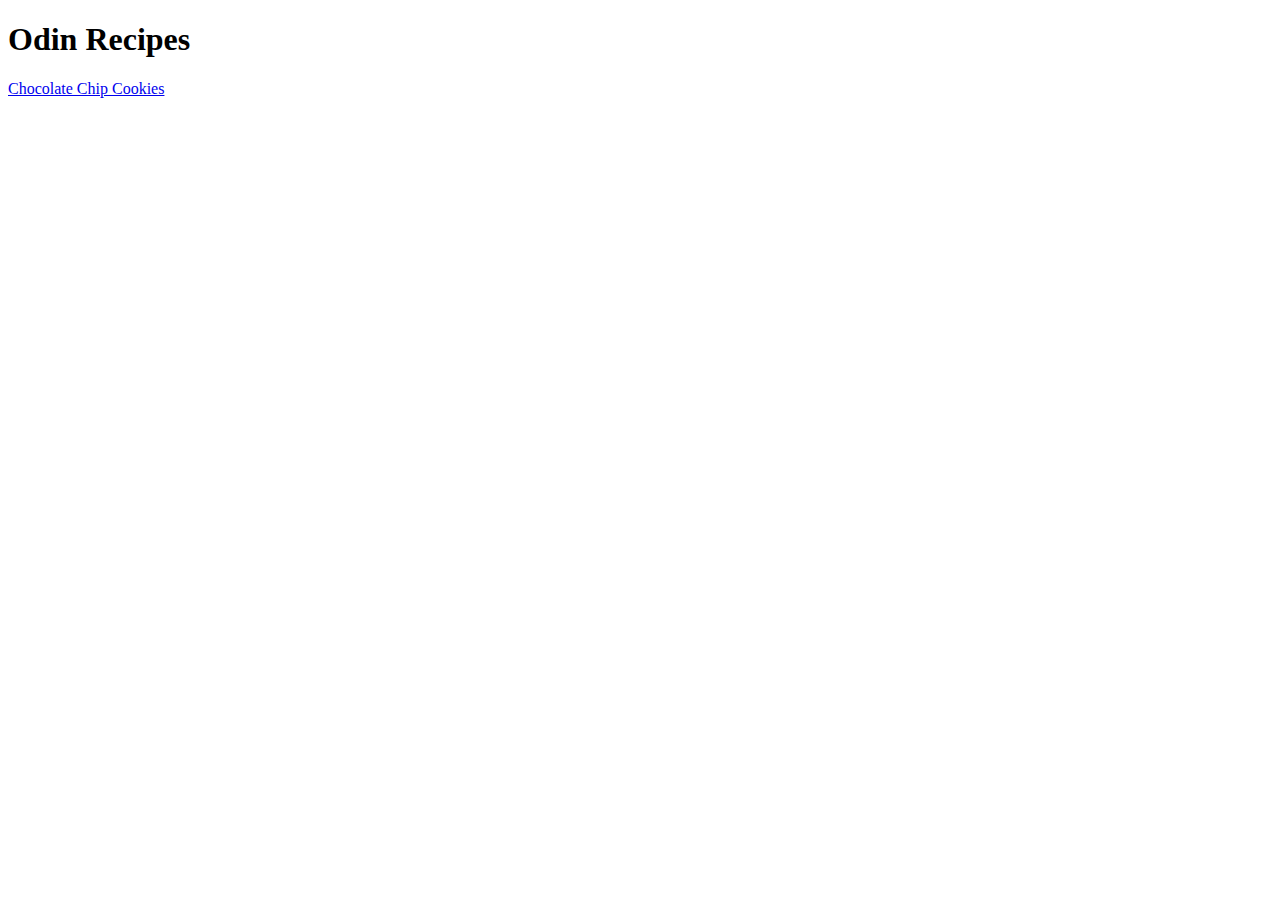
==== index.html @ b8e66f0b "Create html files for home page and cookies recipe" ====
<!DOCTYPE html>
<html lang="en">
<head>
    <meta charset="UTF-8">
    <meta name="viewport" content="width=device-width, initial-scale=1.0">
    <title>Recipes</title>
</head>
<body>
    <h1>Odin Recipes</h1>
    <a href="recipes/cookies.html">Chocolate Chip Cookies</a>
</body>
</html>
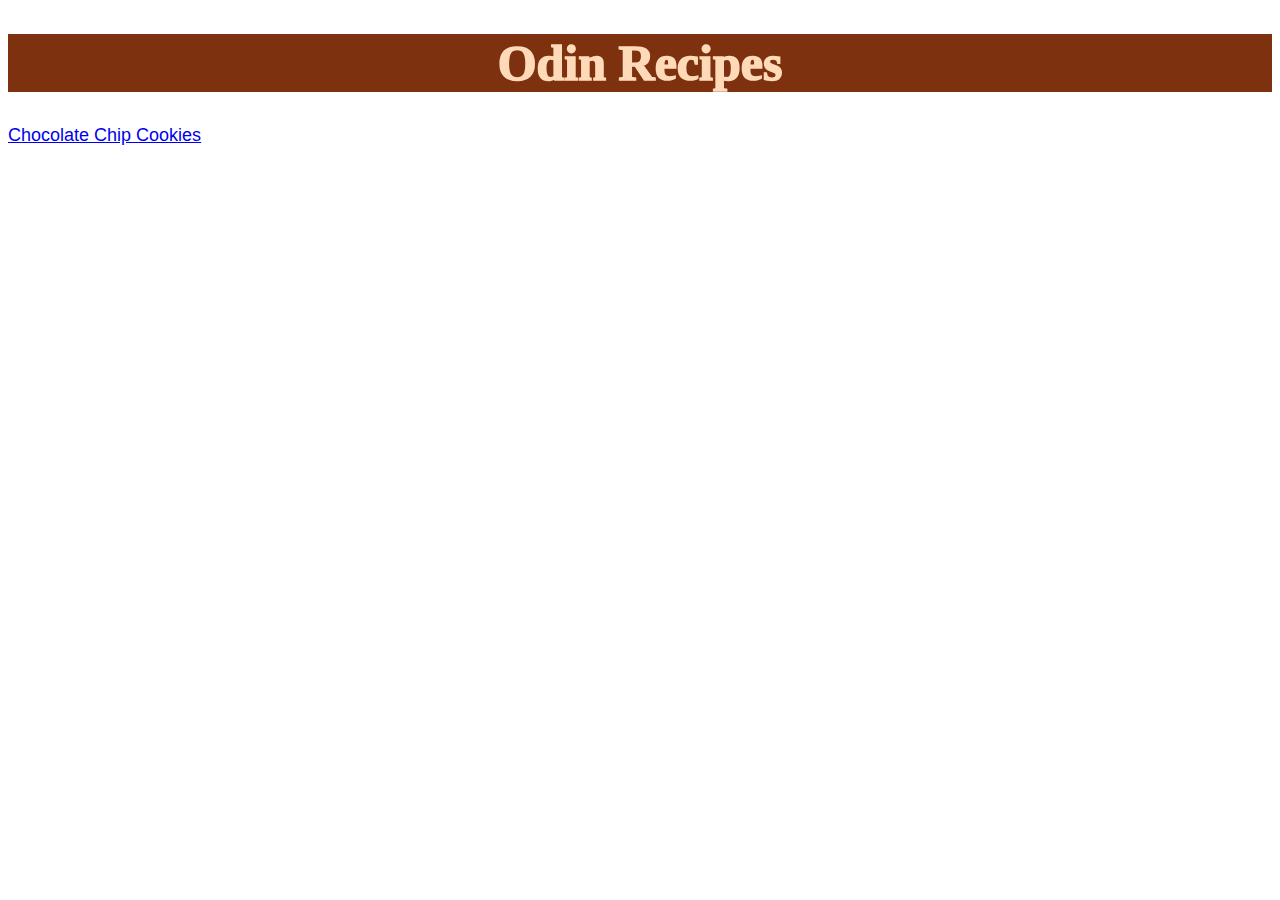
==== commit 2f7e0a53: "Add CSS stylesheets styles.css for homepage and cookies-styles.css for cookies recipe page" ====
--- a/index.html
+++ b/index.html
@@ -3,6 +3,7 @@
 <head>
     <meta charset="UTF-8">
     <meta name="viewport" content="width=device-width, initial-scale=1.0">
+    <link rel="stylesheet" href="styles.css">
     <title>Recipes</title>
 </head>
 <body>
--- a/styles.css
+++ b/styles.css
@@ -0,0 +1,13 @@
+* {
+    font-family: 'Trebuchet MS', 'Lucida Sans Unicode', 'Lucida Grande', 'Lucida Sans', Arial, sans-serif;
+    font-size: 18px;
+}
+
+h1 {
+    background-color: rgb(126, 49, 14);
+    color: peachpuff;
+    font-size: 50px;
+    text-align: center;
+    font-family: 'Snell Roundhand';
+    font-weight: 1000;
+}